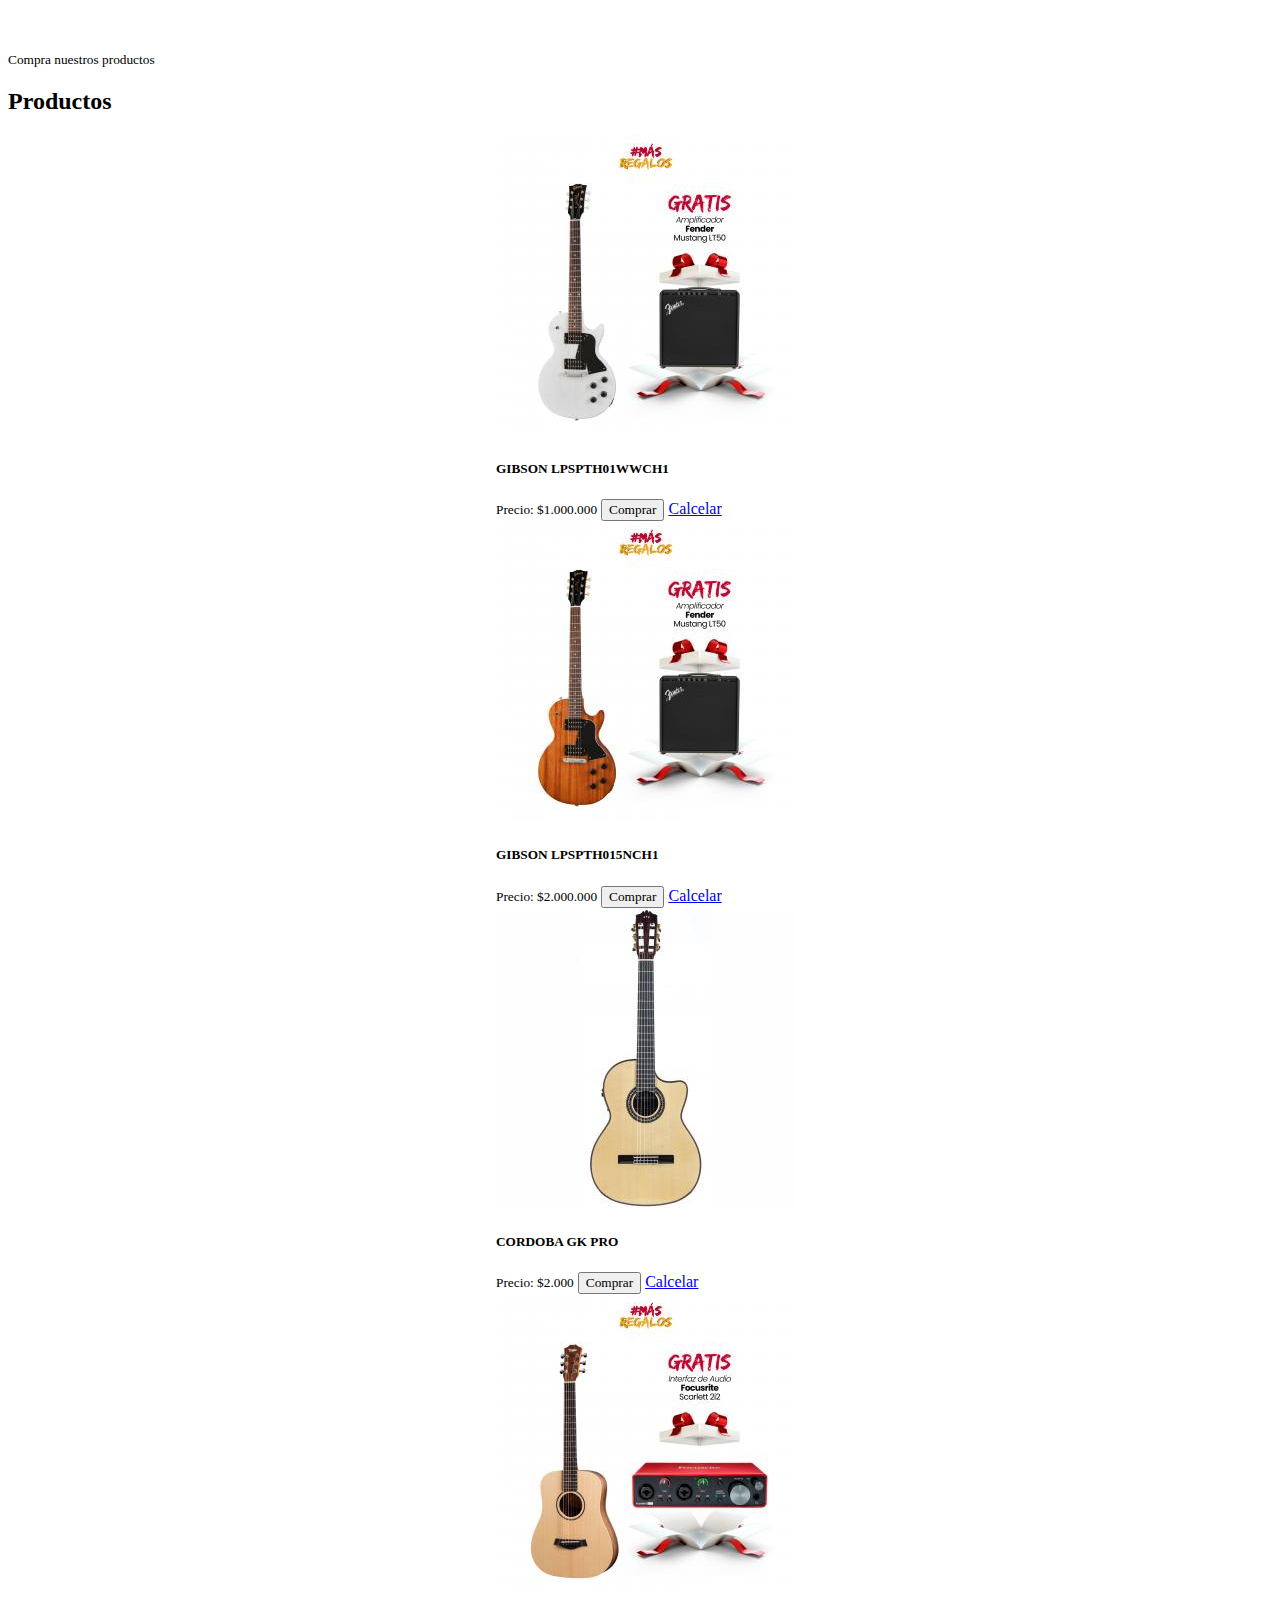
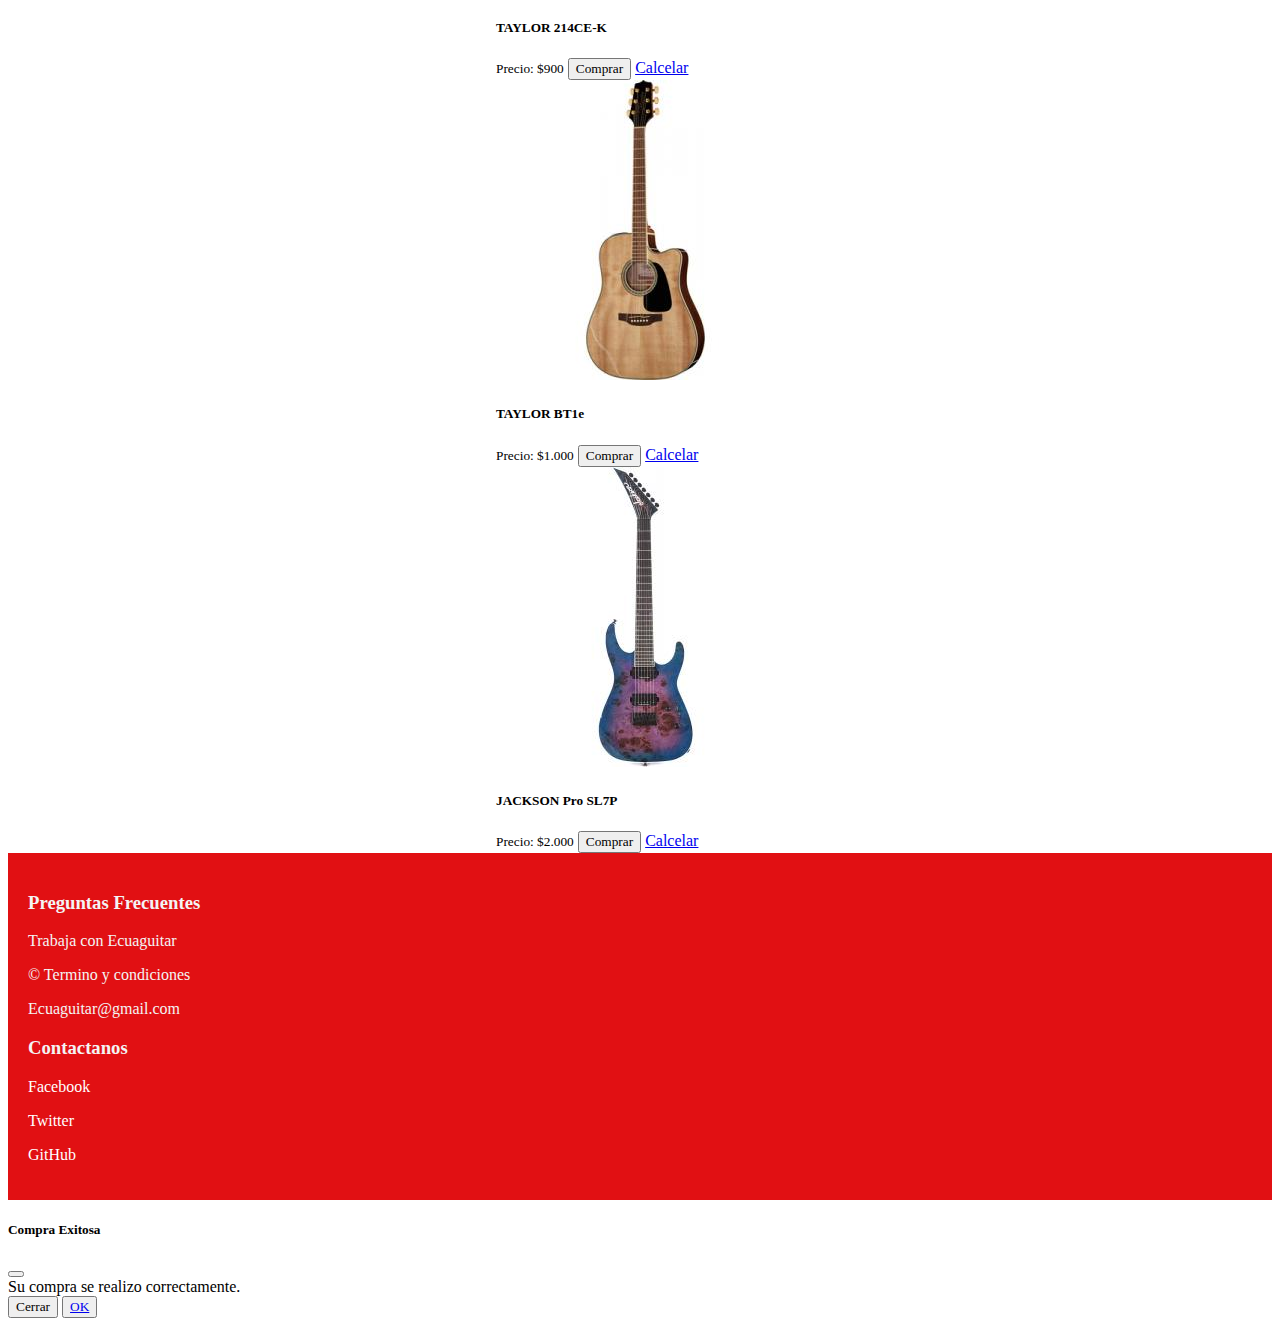
==== compras.html @ b99b0c16 "Proyecto Personal Realizado con Bootstrap 5" ====
<!doctype html>
<html lang="en">

<head>
    <title>Tienda EcuaGuitar</title>
    <!-- Required meta tags -->
    <meta charset="utf-8">
    <meta name="viewport" content="width=device-width, initial-scale=1, shrink-to-fit=no">
    <link rel="stylesheet" href="./css/main.css">
    <!-- Icons font Awesome -->
    <link rel="stylesheet" href="https://use.fontawesome.com/releases/v5.8.2/css/all.css"
        integrity="sha384-oS3vJWv+0UjzBfQzYUhtDYW+Pj2yciDJxpsK1OYPAYjqT085Qq/1cq5FLXAZQ7Ay" crossorigin="anonymous">
    <!-- Bootstrap CSS v5.2.0-beta1 -->
    <link rel="stylesheet" href="https://cdn.jsdelivr.net/npm/bootstrap@5.2.0-beta1/dist/css/bootstrap.min.css"
        integrity="sha384-0evHe/X+R7YkIZDRvuzKMRqM+OrBnVFBL6DOitfPri4tjfHxaWutUpFmBp4vmVor" crossorigin="anonymous">

</head>

<body>
    <!--* Comienza Cards Compra -->
    <section class="Cards__Compra" id="productos">
        <div class="productos container">
            <div class="row">
                <div class="col text-center text-uppercase">
                    <small>Compra nuestros productos</small>
                    <h2>Productos</h2>
                </div>
            </div>

            <div class="row">
                <div class="col-12 col-md-6 col-lg-4 mb-4">
                    <div class="card" style="width: 18rem;">
                        <img src="./img/img1.jpg" class="card-img-top" alt="...">
                        <div class="card-body d-flex flex-column gap-1">
                            <h5 class="card-title">GIBSON LPSPTH01WWCH1</h5>
                            <small class="precio">Precio: $1.000.000</small>
                            <button type="button" class="btn btn-danger" data-bs-toggle="modal"
                                data-bs-target="#exampleModal">
                                Comprar
                            </button>
                            <a href="./index.html" class="btn btn-outline-danger">Calcelar</a>
                        </div>
                    </div>
                </div>

                <div class="col-12 col-md-6 col-lg-4 mb-4">
                    <div class="card" style="width: 18rem;">
                        <img src="./img/img2.jpg" class="card-img-top" alt="...">
                        <div class="card-body d-flex flex-column gap-1">
                            <h5 class="card-title">GIBSON LPSPTH015NCH1</h5>
                            <small class="precio">Precio: $2.000.000</small>
                            <button type="button" class="btn btn-danger" data-bs-toggle="modal"
                                data-bs-target="#exampleModal">
                                Comprar
                            </button>
                            <a href="./index.html" class="btn btn-outline-danger">Calcelar</a>
                        </div>
                    </div>
                </div>

                <div class="col-12 col-md-6 col-lg-4 mb-4">
                    <div class="card" style="width: 18rem;">
                        <img src="./img/img3.jpg" class="card-img-top" alt="...">
                        <div class="card-body d-flex flex-column gap-1">
                            <h5 class="card-title">CORDOBA GK PRO
                            </h5>
                            <small class="precio">Precio: $2.000</small>
                            <button type="button" class="btn btn-danger" data-bs-toggle="modal"
                                data-bs-target="#exampleModal">
                                Comprar
                            </button>
                            <a href="./index.html" class="btn btn-outline-danger">Calcelar</a>
                        </div>
                    </div>
                </div>

                <div class="col-12 col-md-6 col-lg-4 mb-4">
                    <div class="card" style="width: 18rem;">
                        <img src="./img/img5.jpg" class="card-img-top" alt="...">
                        <div class="card-body d-flex flex-column gap-1">
                            <h5 class="card-title">TAYLOR 214CE-K</h5>
                            <small class="precio">Precio: $900</small>
                            <button type="button" class="btn btn-danger" data-bs-toggle="modal"
                                data-bs-target="#exampleModal">
                                Comprar
                            </button>
                            <a href="./index.html" class="btn btn-outline-danger">Calcelar</a>
                        </div>
                    </div>
                </div>

                <div class="col-12 col-md-6 col-lg-4 mb-4">
                    <div class="card" style="width: 18rem;">
                        <img src="./img/img6.jpg" class="card-img-top" alt="...">
                        <div class="card-body d-flex flex-column gap-1">
                            <h5 class="card-title">TAYLOR BT1e</h5>
                            <small class="precio">Precio: $1.000</small>
                            <button type="button" class="btn btn-danger" data-bs-toggle="modal"
                                data-bs-target="#exampleModal">
                                Comprar
                            </button>
                            <a href="./index.html" class="btn btn-outline-danger">Calcelar</a>
                        </div>
                    </div>
                </div>

                <div class="col-12 col-md-6 col-lg-4 mb-4">
                    <div class="card" style="width: 18rem;">
                        <img src="./img/img9.jpg" class="card-img-top" alt="...">
                        <div class="card-body d-flex flex-column gap-1">
                            <h5 class="card-title">JACKSON Pro SL7P </h5>
                            <small class="precio">Precio: $2.000</small>
                            <button type="button" class="btn btn-danger" data-bs-toggle="modal"
                                data-bs-target="#exampleModal">
                                Comprar
                            </button>
                            <a href="./index.html" class="btn btn-outline-danger">Calcelar</a>
                        </div>
                    </div>
                </div>
            </div>
        </div>
    </section>
    <!--* Termina Cards Compra -->

    <!--* Comienza Footer -->
    <footer id="footer">
        <div class="container-fluid">
            <div class="row">
                <div class="col-md-6 text-center">
                    <h3>Preguntas Frecuentes</h3>
                    <p>
                        <i class="fas fa-map-marker-alt"></i>
                        <span>Trabaja con Ecuaguitar</span>
                    </p>
                    <p>
                        <span>
                            © Termino y condiciones</span>
                    </p>
                    <p>
                        <i class="fas fa-envelope"></i>
                        <span>
                            Ecuaguitar@gmail.com
                        </span>
                    </p>
                </div>
                <div class="col-md-6 text-center">
                    <h3>Contactanos</h3>
                    <p>
                        <i class="fab fa-facebook-square"></i>
                        <span><a target="_blank" href="https://es-la.facebook.com/GuitarShopLoja/">Facebook</a> </span>
                    </p>
                    <p>
                        <i class="fab fa-twitter-square"></i>
                        <span><a target="_blank" href="https://twitter.com/Therocklab">Twitter</a> </span>
                    </p>
                    <p>
                        <i class="fab fa-github"></i>
                        <span><a class="" href="https://github.com/KevinRivera1?tab=repositories"
                                target="_blank">GitHub</a></span>
                    </p>
                </div>
            </div>
        </div>
    </footer>
    <!--* Termina Footer -->


    <!--* Modal -->
    <div class="modal fade" id="exampleModal" tabindex="-1" aria-labelledby="exampleModalLabel" aria-hidden="true">
        <div class="modal-dialog">
            <div class="modal-content">
                <div class="modal-header">
                    <h5 class="modal-title" id="exampleModalLabel">Compra Exitosa</h5>
                    <button type="button" class="btn-close" data-bs-dismiss="modal" aria-label="Close"></button>
                </div>
                <div class="modal-body text-center">
                    Su compra se realizo correctamente.
                </div>
                <div class="modal-footer">
                    <button type="button" class="btn btn-outline-dark" data-bs-dismiss="modal">Cerrar</button>
                    <button type="button" class="btn btn-danger "><a class="text-light"
                            href="./index.html">OK</a></button>
                </div>
            </div>
        </div>
    </div>
    <!--* Termina Modal -->


    <!-- Bootstrap JavaScript Libraries -->
    <script src="https://cdn.jsdelivr.net/npm/@popperjs/core@2.11.5/dist/umd/popper.min.js"
        integrity="sha384-Xe+8cL9oJa6tN/veChSP7q+mnSPaj5Bcu9mPX5F5xIGE0DVittaqT5lorf0EI7Vk"
        crossorigin="anonymous"></script>

    <script src="https://cdn.jsdelivr.net/npm/bootstrap@5.2.0-beta1/dist/js/bootstrap.min.js"
        integrity="sha384-kjU+l4N0Yf4ZOJErLsIcvOU2qSb74wXpOhqTvwVx3OElZRweTnQ6d31fXEoRD1Jy"
        crossorigin="anonymous"></script>
</body>

</html>
---- css/main.css ----
* {
    box-sizing : border-box;
    font-family: "Poppins", Abril Fatface;
}

#header {
    background: #E11013;

}

#header img {
    height: 60px;
    width : 60px;
}

.container-fluid a {
    color: #ffffff;
}

a.navbar-brand {
    display    : inline-flex;
    align-items: center;
}

.img__logo {
    margin-right: 20px;
}

.text-title {
    color: #ffffff;
}

/* CArrousel */
.carousel-inner {
    height: 90vh;
}

.carousel-item img {
    height    : 90vh;
    object-fit: fill;
}

/* overlay */
#carouselExampleCaptions {
    position: relative;
}

.carousel .overlay {
    position   : absolute;
    top        : 0;
    bottom     : 0;
    left       : 0;
    right      : 0;
    background : rgba(0, 0, 0, 0.6);
    color      : #ffff;
    font-weight: bold;
}


/* Cards */
.mb-4 {
    display        : flex;
    justify-content: center;
    align-items    : center;
}

/* Eventos */
.evento-marca {
    width        : 100%;
    background   : #f4f4f4f4;
    color        : #000000;
    margin-bottom: 20px;
}

.img_Evento {
    width: 100%;
}

.evento-marca .evento__link {
    color: #000000;
}

/* Footer */
#footer {
    position  : relative;
    background: #E11013;
    padding   : 20px;
    width     : 100%;
    color     : #f4f4f4;
}

#footer a {
    text-decoration: none;
}

@media screen and (max-width: 560px) {
    .carousel-inner {
        height: 40vh;
    }

    .carousel-item img {
        height    : 40vh;
        object-fit: fill;
    }
}

@media screen and (max-width: 560px) {
    .texto-overlay {
        padding-bottom: 60px;
    }
}

/* Cards Compra */
.Cards__Compra {
    margin-top: 50px;
}

.btn__evento{
    outline:#000000;
}
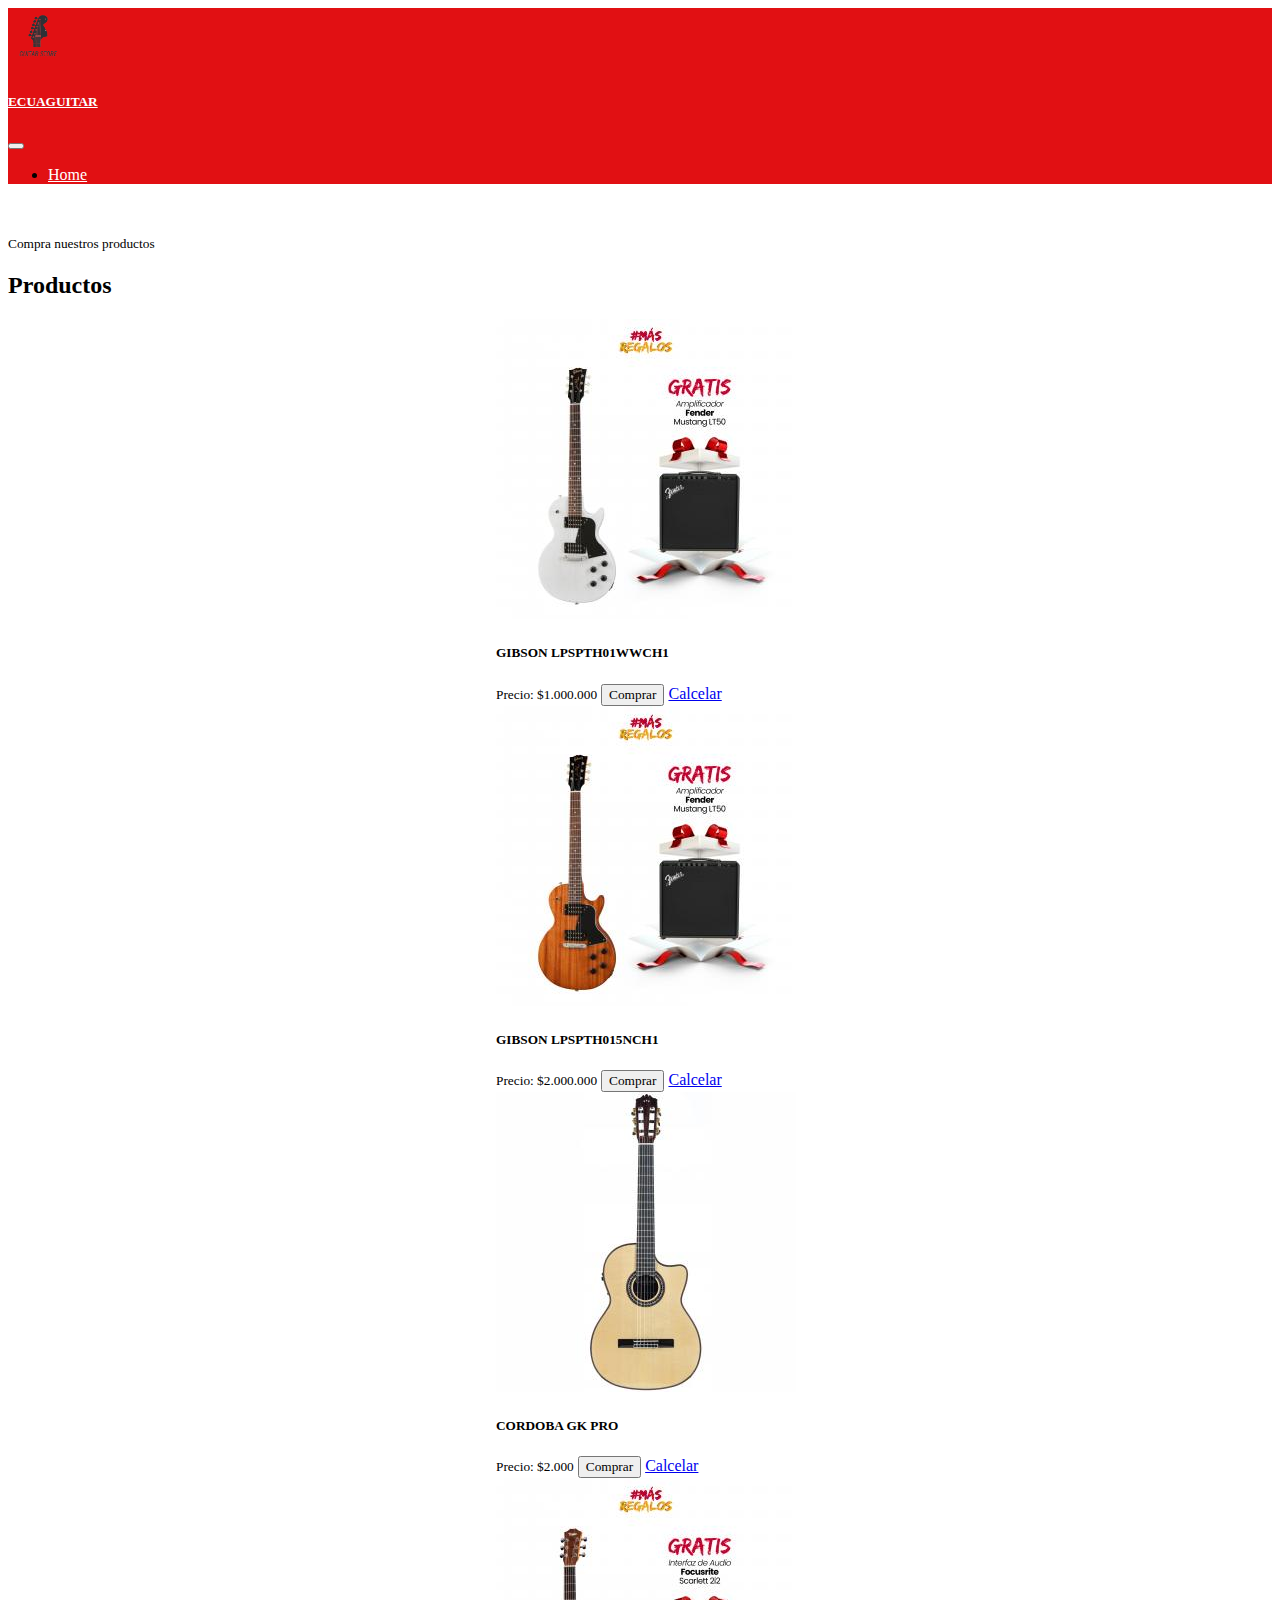
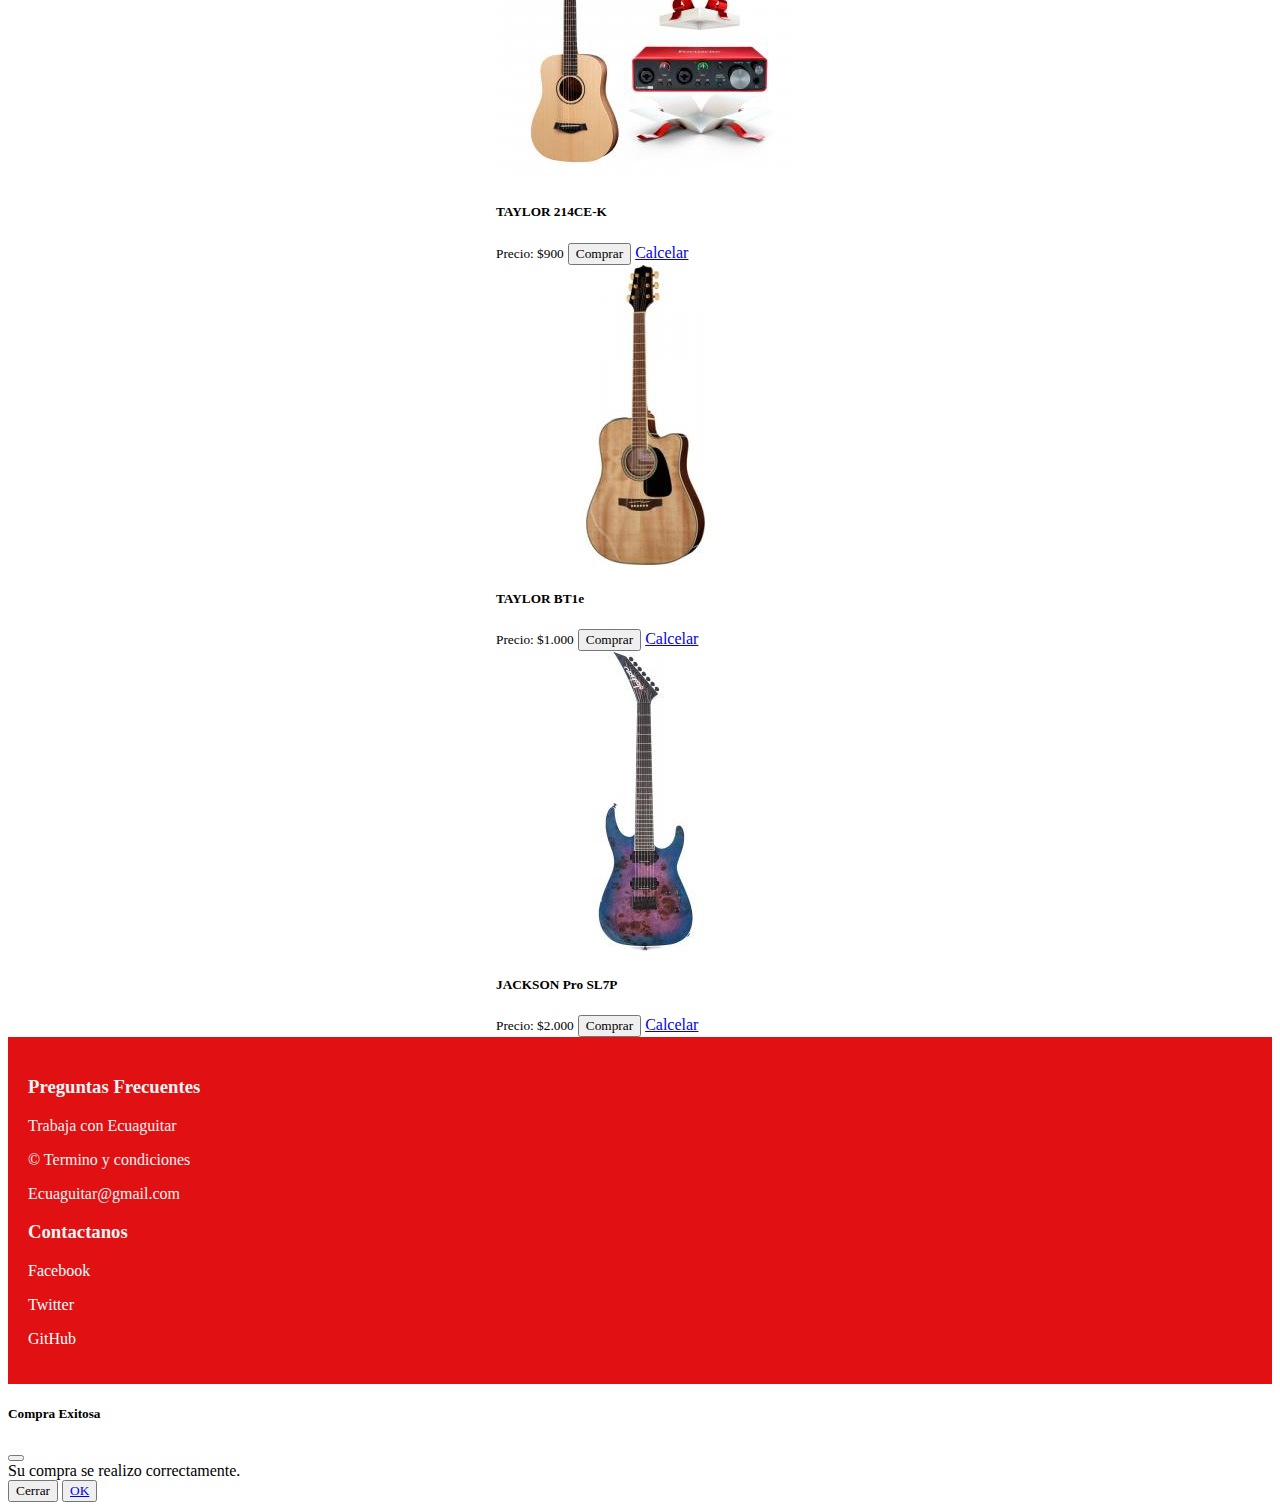
==== commit f60b29ae: "Agregue Pill badges a las cards de productos, Creación de formulario de colaboracion, implementación" ====
--- a/compras.html
+++ b/compras.html
@@ -17,6 +17,29 @@
 </head>
 
 <body>
+    <header id="header" class="sticky-top">
+        <nav class="navbar navbar-expand-lg ">
+            <div class="container-fluid">
+                <a class="navbar-brand" href="./index.html"><img id="img__logo" src="./img/logo-transparente.png"
+                        alt="logo Ecua guitar"></a>
+                <h5 class="text-title"><a class="nav-link" href="./index.html">ECUAGUITAR</a></h4>
+                    <button class="navbar-toggler" type="button" data-bs-toggle="collapse"
+                        data-bs-target="#navbarSupportedContent" aria-controls="navbarSupportedContent"
+                        aria-expanded="false" aria-label="Toggle navigation">
+                        <span class="navbar-toggler-icon"></span>
+                    </button>
+
+                    <div class="collapse navbar-collapse " id="navbarSupportedContent">
+                        <ul class="navbar-nav ms-auto me-2 mb-2 mb-lg-0 ">
+                            <li class="nav-item m-3">
+                                <a class="nav-link " aria-current="page" href="./index.html">Home</a>
+                            </li>
+                        </ul>
+                    </div>
+            </div>
+        </nav>
+
+    </header>
     <!--* Comienza Cards Compra -->
     <section class="Cards__Compra" id="productos">
         <div class="productos container">
--- a/css/main.css
+++ b/css/main.css
@@ -65,6 +65,12 @@
 }
 
 /* Eventos */
+#eventos {
+    height     : 50vh;
+    display    : flex;
+    align-items: center;
+}
+
 .evento-marca {
     width        : 100%;
     background   : #f4f4f4f4;
@@ -115,6 +121,12 @@
     margin-top: 50px;
 }
 
-.btn__evento{
-    outline:#000000;
+.btn__evento {
+    outline: #000000;
+}
+
+/* Form colaboracion */
+#conviertete-en_colaborador {
+    background: #f4f4f4;
+    ;
 }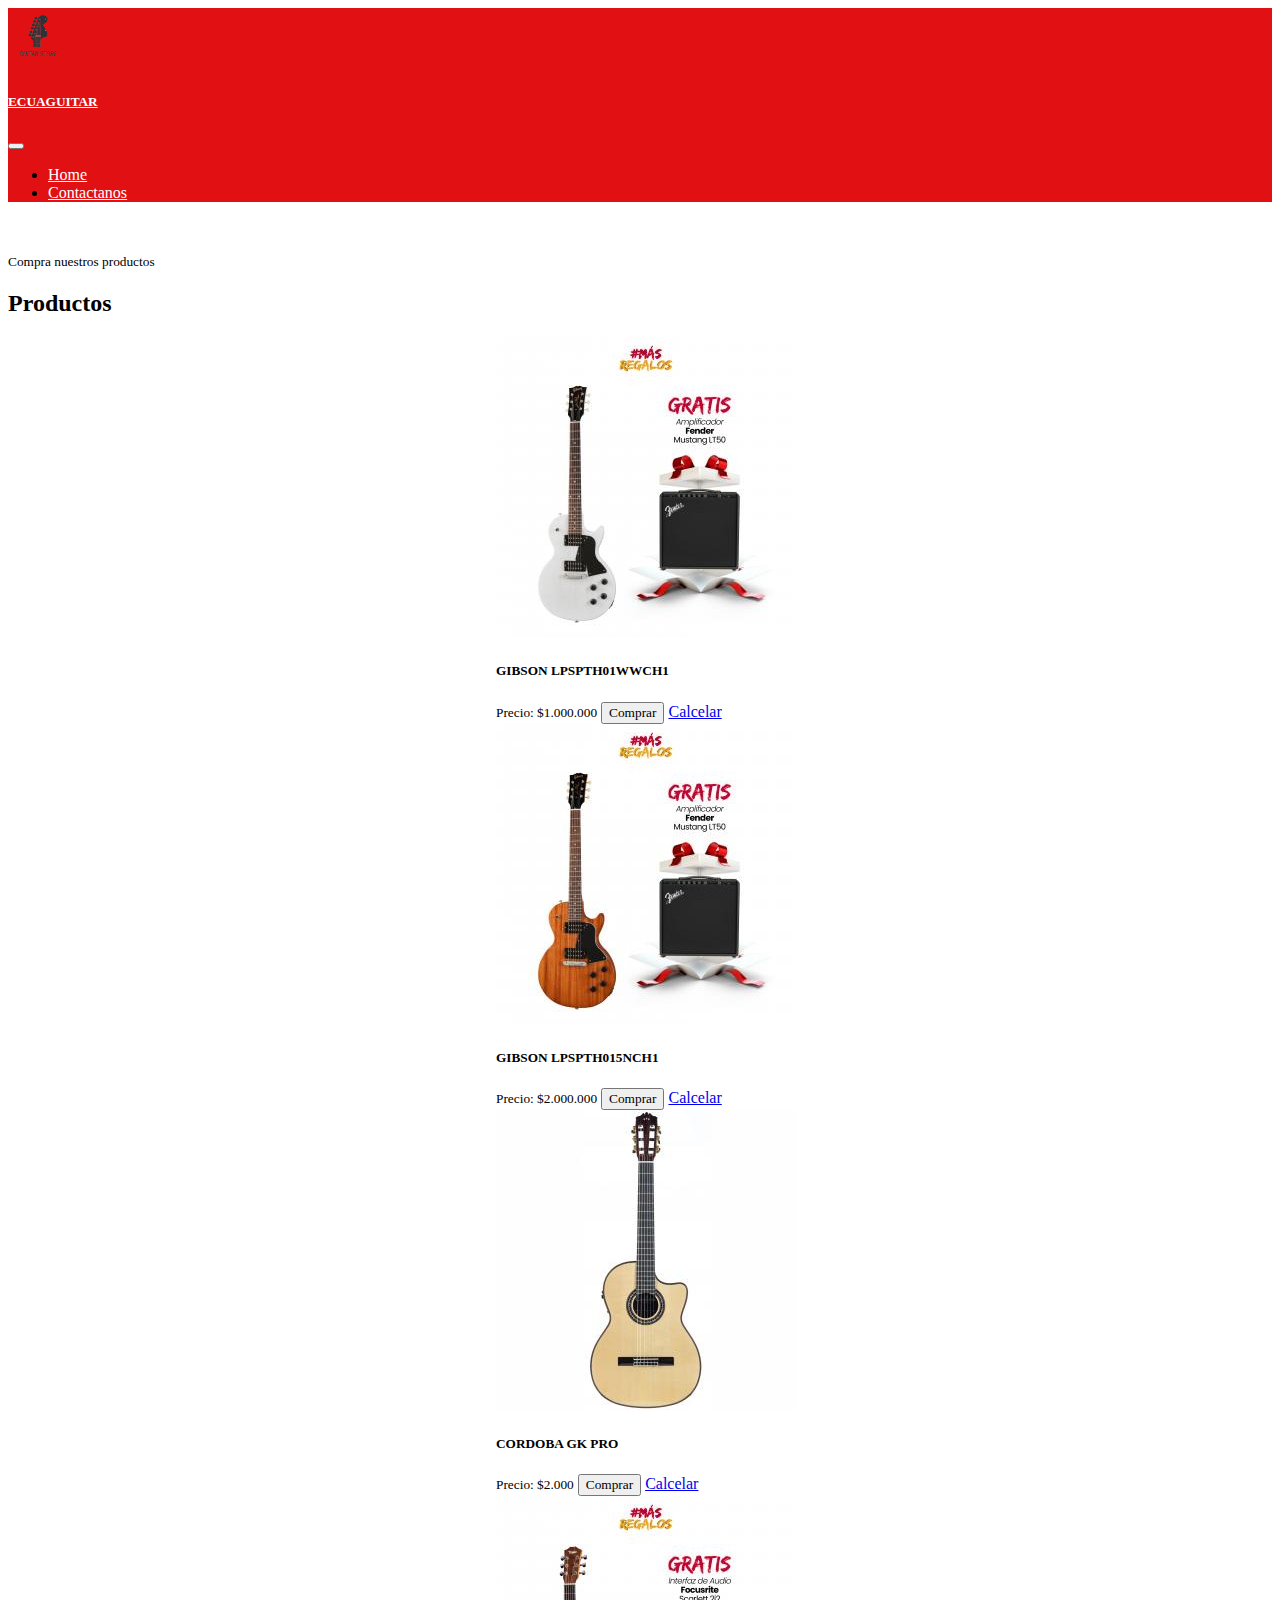
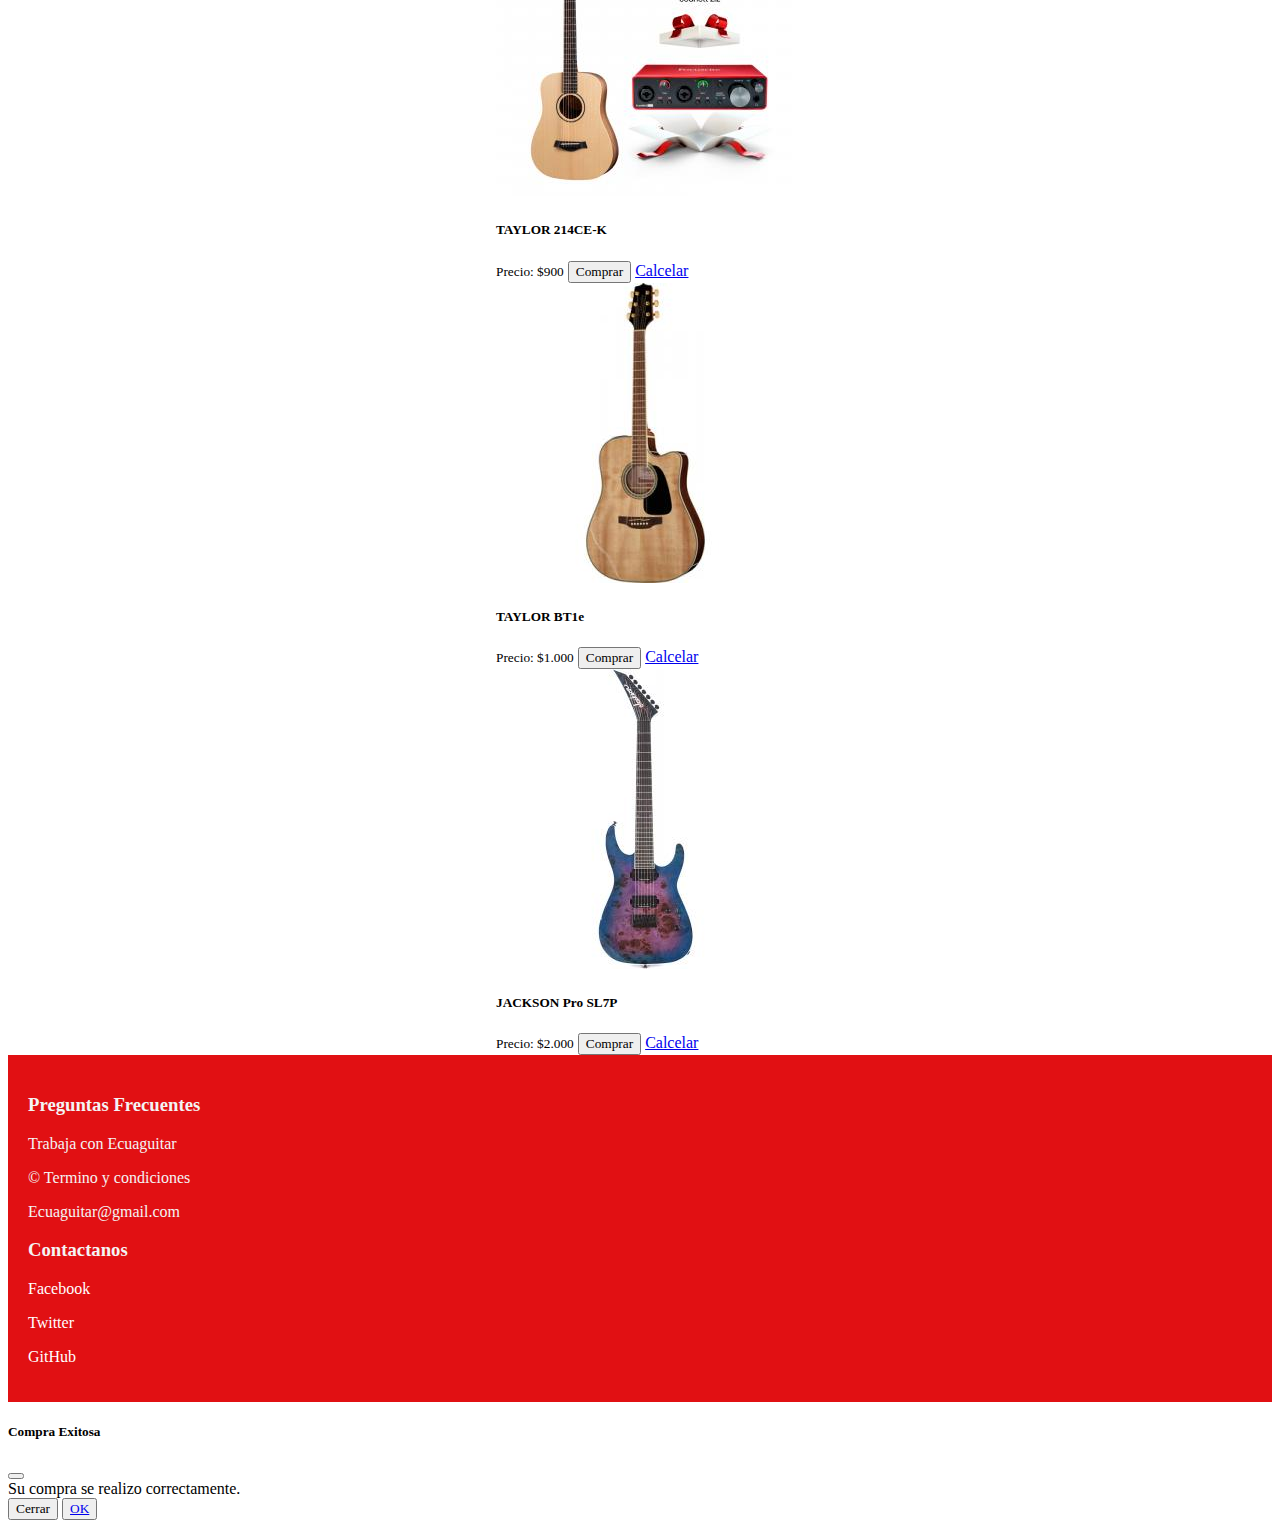
==== commit 189af112: "-Creación de la pagina de Equipo -Agregando notificaciones form del index -Agregando imagenes de per" ====
--- a/compras.html
+++ b/compras.html
@@ -34,6 +34,9 @@
                             <li class="nav-item m-3">
                                 <a class="nav-link " aria-current="page" href="./index.html">Home</a>
                             </li>
+                            <li class="nav-item m-3">
+                                <a class="nav-link" href="#footer">Contactanos</a>
+                            </li>
                         </ul>
                     </div>
             </div>
